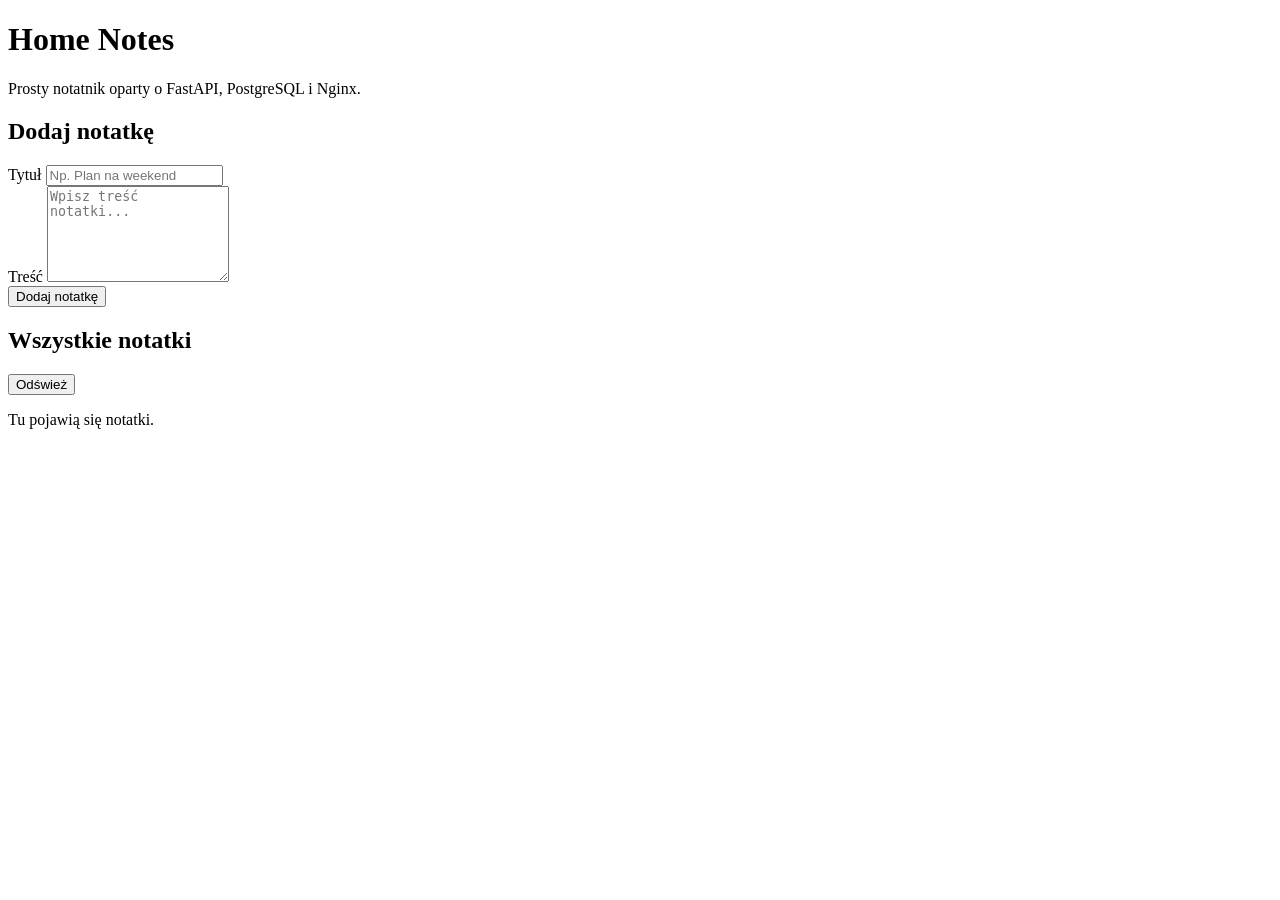
==== frontend/html/index.html @ 023f119a "Rearrange" ====
<!DOCTYPE html>
<html lang="pl">
<head>
    <meta charset="UTF-8">
    <meta name="viewport" content="width=device-width, initial-scale=1.0">
    <title>Home Notes</title>
    <link rel="stylesheet" href="/style.css">
</head>
<body>
    <main class="container">
        <header class="page-header">
            <h1>Home Notes</h1>
            <p>Prosty notatnik oparty o FastAPI, PostgreSQL i Nginx.</p>
        </header>

        <section class="card">
            <h2>Dodaj notatkę</h2>

            <form id="note-form">
                <div class="form-group">
                    <label for="title">Tytuł</label>
                    <input
                        type="text"
                        id="title"
                        name="title"
                        placeholder="Np. Plan na weekend"
                        required
                    >
                </div>

                <div class="form-group">
                    <label for="content">Treść</label>
                    <textarea
                        id="content"
                        name="content"
                        rows="6"
                        placeholder="Wpisz treść notatki..."
                        required
                    ></textarea>
                </div>

                <div class="form-actions">
                    <button id="submit-button" type="submit">Dodaj notatkę</button>
                    <button id="cancel-edit-button" type="button" hidden>Anuluj edycję</button>
                </div>
            </form>

            <p id="status-message"></p>
        </section>

        <section class="card">
            <h2>Wszystkie notatki</h2>
            <button id="refresh-button" type="button">Odśwież</button>

            <div id="notes-list">
                <p>Tu pojawią się notatki.</p>
            </div>
        </section>
    </main>

    <script src="/app.js"></script>
</body>
</html>
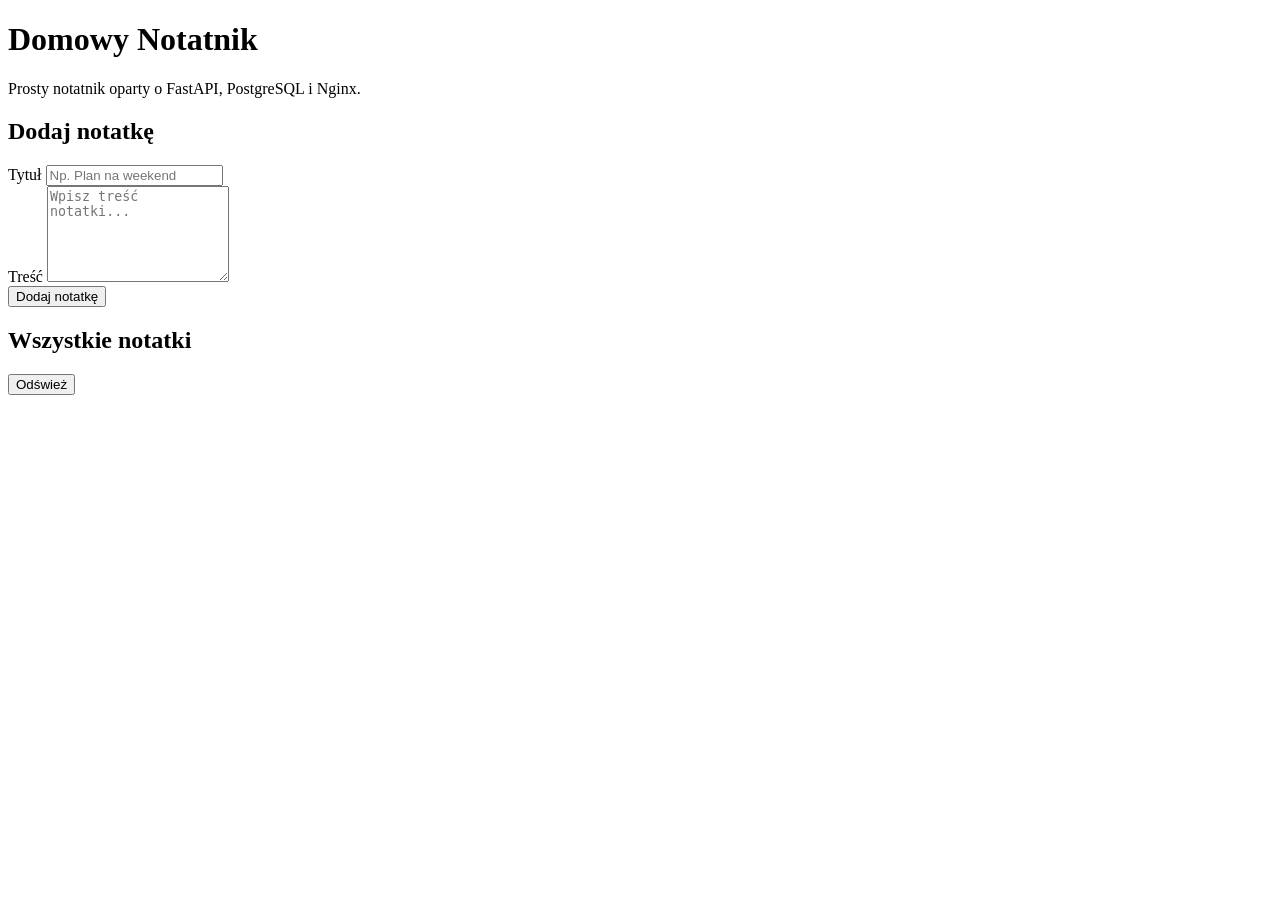
==== commit 1ed9690a: "Fix index.html" ====
--- a/frontend/html/index.html
+++ b/frontend/html/index.html
@@ -3,14 +3,14 @@
 <head>
     <meta charset="UTF-8">
     <meta name="viewport" content="width=device-width, initial-scale=1.0">
-    <title>Home Notes</title>
+    <title>Domowy Notatnik</title>
     <link rel="stylesheet" href="/style.css">
 </head>
 <body>
     <main class="container">
         <header class="page-header">
-            <h1>Home Notes</h1>
-            <p>Prosty notatnik oparty o FastAPI, PostgreSQL i Nginx.</p>
+            <h1>Domowy Notatnik</h1>
+            <p class="page-description">Prosty notatnik oparty o FastAPI, PostgreSQL i Nginx.</p>
         </header>
 
         <section class="card">
@@ -45,16 +45,16 @@
                 </div>
             </form>
 
-            <p id="status-message"></p>
+            <p id="status-message" class="status-message"></p>
         </section>
 
         <section class="card">
-            <h2>Wszystkie notatki</h2>
-            <button id="refresh-button" type="button">Odśwież</button>
+            <div class="notes-header">
+                <h2>Wszystkie notatki</h2>
+                <button id="refresh-button" type="button">Odśwież</button>
+            </div>
 
-            <div id="notes-list">
-                <p>Tu pojawią się notatki.</p>
-            </div>
+            <div id="notes-list" class="notes-list"></div>
         </section>
     </main>
 
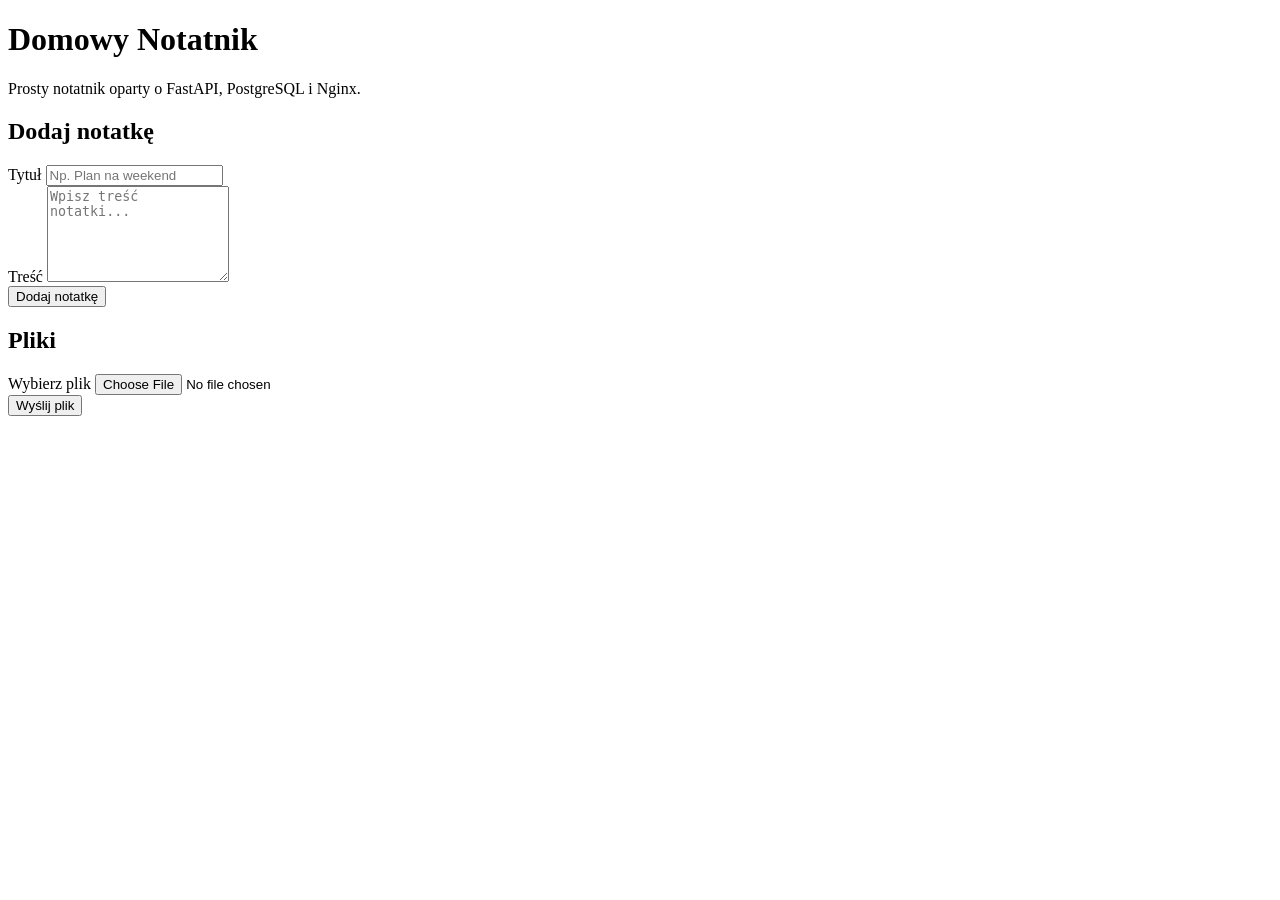
==== commit a72134e8: "Add file operations (backend + frontend)" ====
--- a/frontend/html/index.html
+++ b/frontend/html/index.html
@@ -49,12 +49,19 @@
         </section>
 
         <section class="card">
-            <div class="notes-header">
-                <h2>Wszystkie notatki</h2>
-                <button id="refresh-button" type="button">Odśwież</button>
+            <h2>Pliki</h2>
+
+            <div class="form-group">
+                <label for="fileInput">Wybierz plik</label>
+                <input type="file" id="fileInput" />
             </div>
 
-            <div id="notes-list" class="notes-list"></div>
+            <div class="form-actions">
+                <button type="button" onclick="uploadFile()">Wyślij plik</button>
+            </div>
+
+            <p id="filesMessage" class="status-message"></p>
+            <ul id="filesList"></ul>
         </section>
     </main>
 
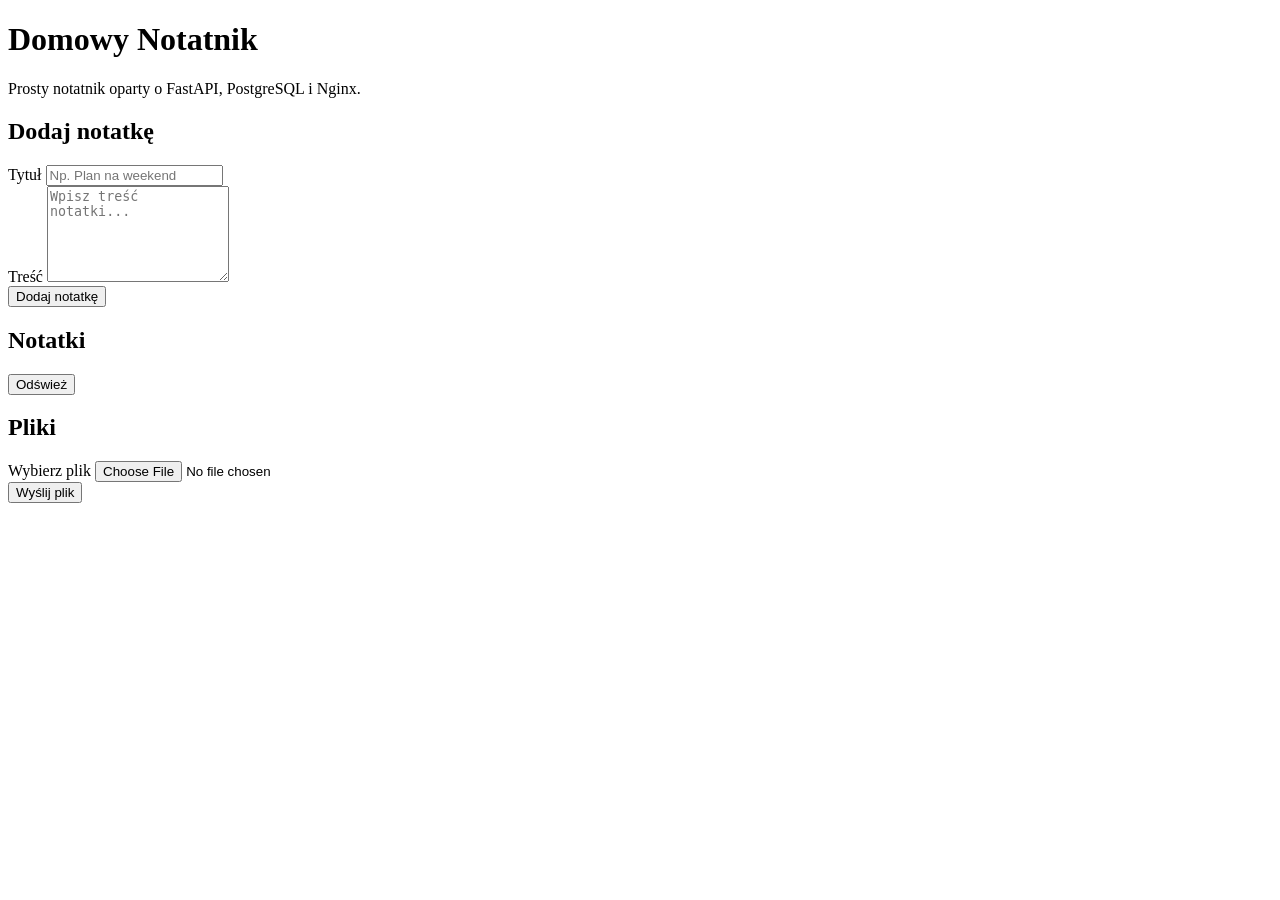
==== commit 8e2cea98: "Fix frontend" ====
--- a/frontend/html/index.html
+++ b/frontend/html/index.html
@@ -49,6 +49,15 @@
         </section>
 
         <section class="card">
+            <div class="notes-header">
+                <h2>Notatki</h2>
+                <button id="refresh-button" class="secondary-button" type="button">Odśwież</button>
+            </div>
+
+            <div id="notes-list" class="notes-list"></div>
+        </section>
+
+        <section class="card">
             <h2>Pliki</h2>
 
             <div class="form-group">
@@ -67,4 +76,4 @@
 
     <script src="/app.js"></script>
 </body>
-</html>+</html>
